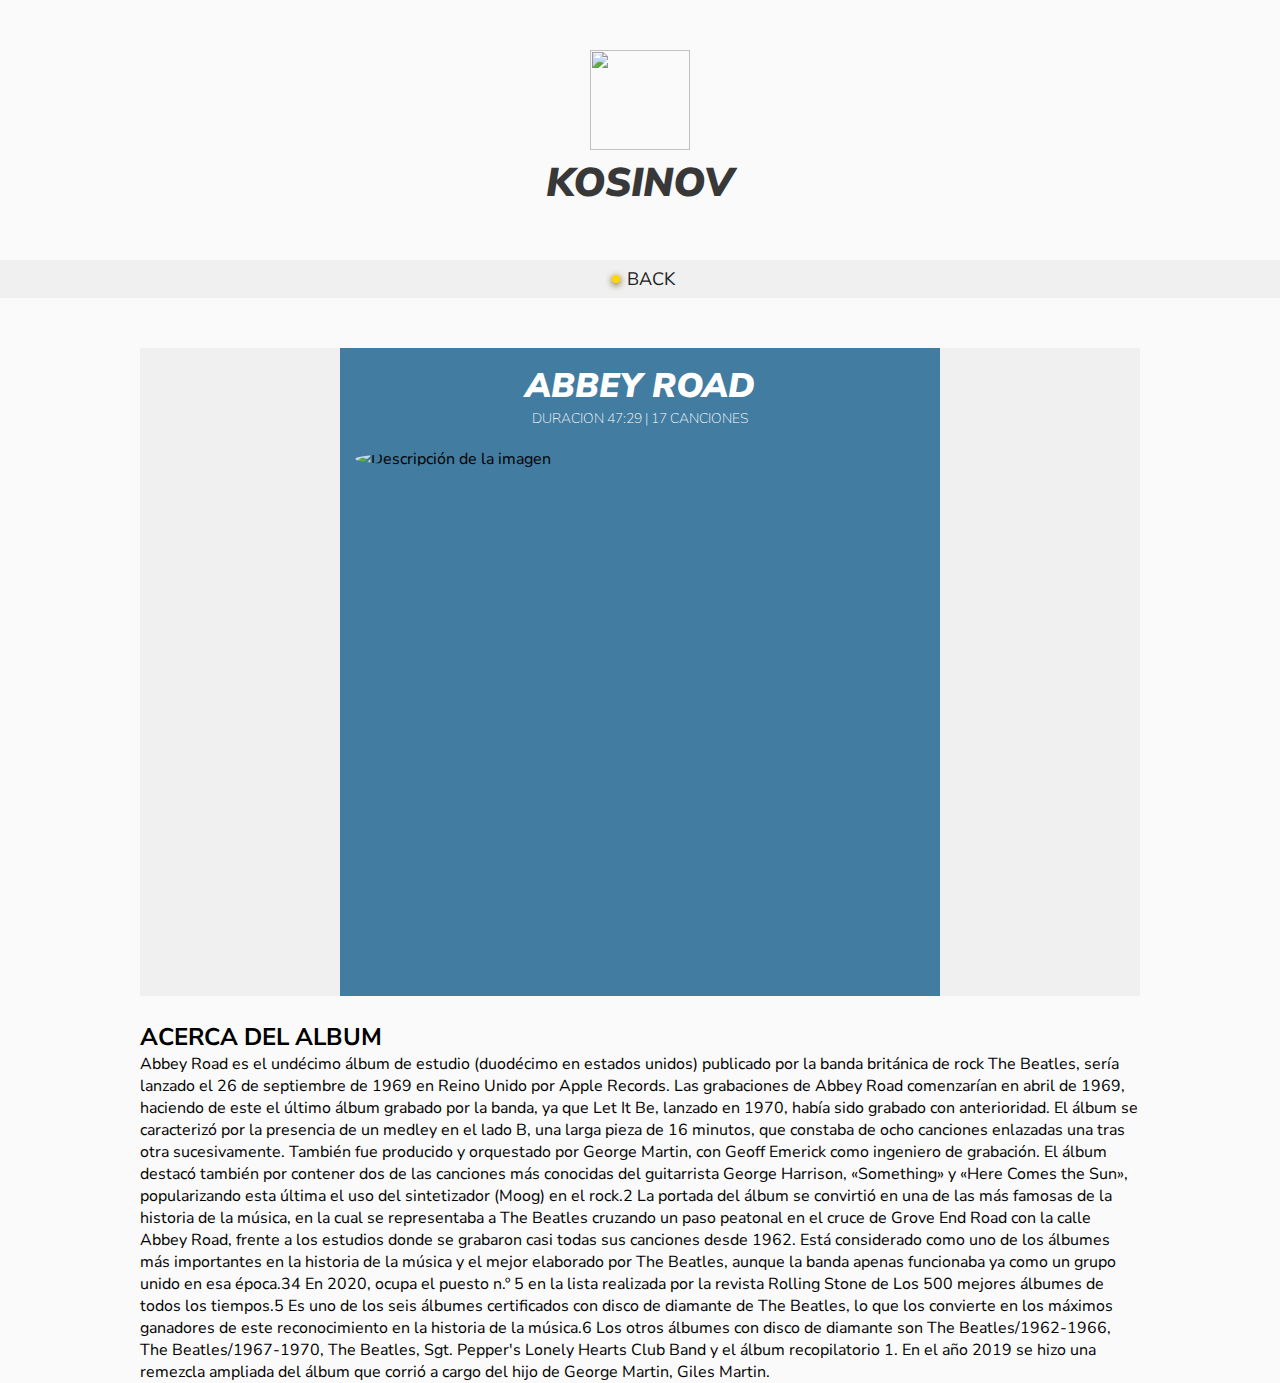
==== pages/album1.html @ 656e976c "Primer Commit de mi trabajo" ====
<!DOCTYPE html>
<html lang="en">
<head>
    <meta charset="UTF-8">
    <meta name="viewport" content="width=device-width, initial-scale=1.0">
    <title>Album</title>
    <link rel="stylesheet" href="/styles.css">
</head>
<body>
    <header>
        <div class="logo">
            <img class="logo-gif" src="/sources/Logotipo.gif" alt="">
            <h1>KOSINOV</h1>
        </div>
        <nav>
            <ul class="menu">
              <li><div class="menu-pagina-punto-ubicado"></div><a class="menu-pagina-a-ubicado" href="/pages/biblioteca.html">BACK</a></li>
            </ul>
          </nav>
    </header>
    <main>
    <div class="seccion-album-contorno">
        <section class="seccion-album">
            <h2 class="seccion-album-titulo">ABBEY ROAD</h2>
            <p>DURACION 47:29 | 17 CANCIONES</p>
            <img class="seccion-album-img" src="https://cloudfront-eu-central-1.images.arcpublishing.com/prisaradiolos40/CTJ7RAA7QVMVJID56WAC4QGCE4.jpg" alt="Descripción de la imagen">
            <iframe style="border-radius:0px" src="https://open.spotify.com/embed/album/0ETFjACtuP2ADo6LFhL6HN?utm_source=generator" 
                width="100%" height="500" frameBorder="0" allowfullscreen="" allow="autoplay; clipboard-write; encrypted-media; fullscreen; picture-in-picture" loading="lazy"></iframe>
            
        </section>
    </div>
        

        <section class="seccion-informacion">
            <h2>ACERCA DEL ALBUM</h2>
            <p>Abbey Road es el undécimo álbum de estudio (duodécimo en estados unidos) publicado por la banda británica de rock The Beatles, sería lanzado el 26 de septiembre de 1969 en Reino Unido por Apple Records. Las grabaciones de Abbey Road comenzarían en abril de 1969, haciendo de este el último álbum grabado por la banda, ya que Let It Be, lanzado en 1970, había sido grabado con anterioridad.
                El álbum se caracterizó por la presencia de un medley en el lado B, una larga pieza de 16 minutos, que constaba de ocho canciones enlazadas una tras otra sucesivamente. También fue producido y orquestado por George Martin, con Geoff Emerick como ingeniero de grabación. El álbum destacó también por contener dos de las canciones más conocidas del guitarrista George Harrison, «Something» y «Here Comes the Sun», popularizando esta última el uso del sintetizador (Moog) en el rock.2​ La portada del álbum se convirtió en una de las más famosas de la historia de la música, en la cual se representaba a The Beatles cruzando un paso peatonal en el cruce de Grove End Road con la calle Abbey Road, frente a los estudios donde se grabaron casi todas sus canciones desde 1962.
                Está considerado como uno de los álbumes más importantes en la historia de la música y el mejor elaborado por The Beatles, aunque la banda apenas funcionaba ya como un grupo unido en esa época.3​4​ En 2020, ocupa el puesto n.º 5 en la lista realizada por la revista Rolling Stone de Los 500 mejores álbumes de todos los tiempos.5​ Es uno de los seis álbumes certificados con disco de diamante de The Beatles, lo que los convierte en los máximos ganadores de este reconocimiento en la historia de la música.6​ Los otros álbumes con disco de diamante son The Beatles/1962-1966, The Beatles/1967-1970, The Beatles, Sgt. Pepper's Lonely Hearts Club Band y el álbum recopilatorio 1.
                En el año 2019 se hizo una remezcla ampliada del álbum que corrió a cargo del hijo de George Martin, Giles Martin.</p>

        </section>
    </main>
</body>
</html>
---- styles.css ----
@import url('https://fonts.googleapis.com/css2?family=Nunito+Sans:ital,opsz,wght@0,6..12,200..1000;1,6..12,200..1000&display=swap');

/*variables para el slider*/
:root {
  --width: 350px;
  --height: 350px;
  --quantity: 5;
}


* {
  margin: 0;
  padding: 0;
  font-family: "Nunito Sans", sans-serif;
}

body {
  background-color: #fafafa;

}

header {
  /*
    min-width: 300px; establesco la anchura minima que puede tener.
    overflow: hidden; evito el "colapso de márgenes" (margin collapse), 
    el logo desplazaba el header hacia abajo  
    */
  min-width: 250px;
  overflow: hidden;

}

main {
  min-width: 250px;
  overflow: hidden;
}

h1 {
  font-size: 40px;
  font-weight: 900;
  color: #383838;
  font-style: italic;
}

nav {
  background-color: rgb(240, 240, 240);
  padding: 7px 0;
}

/*-------------------------LOGO------------------------------*/

.logo {
  /*ponemos el mismo min-with que en el menu para que se mantenga tanto el logo como el menu centrado*/
  margin: 50px auto;
  text-align: center;
}

.logo-gif {
  width: 100px;
  height: 100px;
  margin-bottom: -20px;
  /*acerca mas el logo al titulo*/
}


/*-------------------------MENU-----------------------------*/
.menu {
  /*centro la ul y le marco el maximo que se puede estirar*/
  margin-left: auto;
  margin-right: auto;
  max-width: 700px;

  /*hago q la ul sea flex y separo los li*/
  display: flex;
  flex-direction: row;
  justify-content: space-around;
  list-style: none;

}

.menu-pagina-a {
  color: gray;
  text-decoration: none;
  font-size: 18px;
}

.menu-pagina-a-ubicado {
  color: rgb(33, 33, 33);
  text-decoration: none;
  font-size: 18px;
}

.menu-pagina-punto {
  display: inline-block;
  background-color: grey;
  align-self: initial;
  width: 8px;
  height: 8px;
  margin: 0 7px 2px;
  border-radius: 50%;
  box-shadow: 0 2px 5px rgb(21, 21, 21);
}

.menu-pagina-punto-ubicado {
  display: inline-block;
  background-color: gold;
  align-self: initial;
  width: 8px;
  height: 8px;
  margin: 0 7px 2px;
  border-radius: 50%;
  box-shadow: 0 2px 7px rgb(98, 83, 0);
}






/*==================================================== MAIN ===========================================================*/



form {
  width: 95%;
  margin: 0 auto;
}

fieldset {
  border: 0;
  margin: 30px 0;
}


label {
  display: block;
  margin: 10px 0;
}

input {
  width: 100%;
  background-color: rgb(200, 200, 200);
  border: 1px solid #0a0a23;
  color: #0a0a23;
}

input[type="checkbox"] {
  width: unset;
  margin: 0 0.5em 0 0;

}

input[type="submit"] {
  display: block;
  width: 50%;
  margin: 1em auto;
  height: 2em;
  font-size: 1.1rem;
  background-color: gold;
  min-width: 300px;
}


.album {
  max-width: 250px;
  max-height: 250px;
}

.seccion {
  margin: 0 auto;
  max-width: 1000px;
  width: 95%;
  padding: 50px 0;

}

.seccion:first-child {
  border-bottom: 1px dashed black;
}


.seccion-titulo {
  font-size: 24px;
  font-weight: 300;
  margin-bottom: 10px;
}




/*-----------slider--------------*/

.slider {
  width: 100%;
  height: var(--height);
  overflow: hidden;
  /*mask-image: linear-gradient(to right, transparent, #000 10% 90% , transparent);*/
}

.slider .list {
  display: flex;
  width: 100%;

  min-width: calc(var(--width)*var(--quantity));
  /*para que el flexbox sea del mismo tamaño que la cantidad de items y no menor*/
  position: relative;
}

.slider .list .item {
  width: var(--width);
  height: var(--height);
  position: absolute;
  left: 100%;
  animation: autoRun 15s linear infinite;
  transition: filter 0.5s;
  animation-delay: calc((15s/var(--quantity)) * (var(--position) - 1) - 15s) !important;
  /*le damos a cada item un delay de animacion distinto segun su posicion.
  Para que no arranquen todos los items su animacion al mismo tiempo.
  -- el - 10s del final sirve para que cuando cargues la pajina el slider ya este funcionando  */

  display: flex;
  align-items: center;
}

.slider .list .item img {
  width: 100%;
}


@keyframes autoRun {
  from {
    left: 100%;
  }

  to {
    left: calc(var(--width)*-1);
  }
}


.slider:hover .item {
  animation-play-state: paused !important;
  filter: grayscale(1);
}

.slider .item:hover {
  filter: grayscale(0);
}

.slider[reverse="true"] .item {
  animation: reversePlay 15s linear infinite;
}


@keyframes reversePlay {
  from {
    left: calc(var(--width)*-1);
  }

  to {
    left: 82%;
    /*baje de 100% a 82% para reducir el gap entre los albums*/
  }
}


/*----------------------------*/
/*----Seccion artistas--------*/

.artista {
  margin: 30px 0;
  display: flex;
  align-items: start;
  box-shadow: 0 0 10px rgb(0, 0, 0, 0.2);
  height: 250px;
  overflow: hidden;
}


.artista-imagen {
  max-height: 250px;
  max-width: 250px;

}


.artista-imagen img {
  display: block;
  max-width: 250px;
  height: auto;

}

.artista-contenido {
  overflow: auto;
  height: 100%;
}

.artista-contenido h3 {
  margin: 10px;
}

.artista-contenido p {
  margin: 10px;
}

/*----------------------------*/



.seccion-eventos {
  background-color: rgb(240, 240, 240);
  max-width: 1000px;
  width: 95%;
  height: 100vh;
  padding: 0;
  margin: 50px auto;
  padding-top: 50px;

}

.evento {
  background-color: #a0aeae;
  width: 90%;
  height: 300px;
  border-radius: 25px;
  margin: 0 auto 5px auto;
}

.evento:last-child {
  margin-bottom: 0;
}


.seccion-tickets {
  background-color: rgb(233, 233, 233);
  max-width: 800px;
  width: 90%;
  margin: 50px auto;
  padding: 10px 0;
}

.seccion-tickets p {
  margin: 0 auto;
  text-align: center;
  width: 90%;
}



.seccion-tickets-titulo {
  font-size: 24px;
  font-weight: 300;
  margin: 0 auto;
  text-align: center;
}



.seccion-album {
  background-color: rgb(66, 124, 161);
  max-width: 600px;
  width: 90%;
  margin: 0 auto;
  padding: 15px 0 0 0;
}

.seccion-album-contorno {
  background-color: rgb(240, 240, 240);
  max-width: 1000px;
  margin: 50px auto 0 auto;
  overflow: hidden;
}

.seccion-album-titulo {
  font-size: 34px;
  font-weight: 900;
  color: rgb(255, 255, 255);
  font-style: italic;
  margin: 0 auto;
  text-align: center;
}

.seccion-album p {
  font-size: 14px;
  font-weight: 100;
  color: white;
  margin: 0 auto;
  text-align: center;
}

.seccion-album-img {
  display: block;
  width: 95%;
  margin: 0 auto;
  border-radius: 50%;
  padding: 20px 0;
}

.seccion-informacion {
  max-width: 1000px;
  margin: 10px auto 0 auto;
  padding: 15px 0 0 0;
}





/*=================================================================================================================================*/
/*----------------------------------------------------FOOTER---------------------------------------------------*/

footer {
  text-align: center;
}



@media (width < 480px) {
  nav {
    position: fixed;
    bottom: 0;
    width: 100%;
    z-index: 1;
    /*le pongo z-index al nav para que quede por arriba del slider*/

  }

  .menu-pagina-a {
    color: gray;
    text-decoration: none;
    font-size: 12px;
  }

  .menu-pagina-a-ubicado {
    color: rgb(33, 33, 33);
    text-decoration: none;
    font-size: 12px;
  }

  .menu-pagina-punto {
    display: inline-block;
    background-color: grey;
    align-self: initial;
    width: 7px;
    height: 7px;
    margin: 0 7px 2px;
    border-radius: 50%;
    box-shadow: 0 2px 5px rgb(21, 21, 21);
  }

  .menu-pagina-punto-ubicado {
    display: inline-block;
    background-color: gold;
    align-self: initial;
    width: 7px;
    height: 7px;
    margin: 0 7px 2px;
    border-radius: 50%;
    box-shadow: 0 2px 7px rgb(98, 83, 0);
  }

  :root {
    --width: 150px;
    --height: 150px;
  }
}
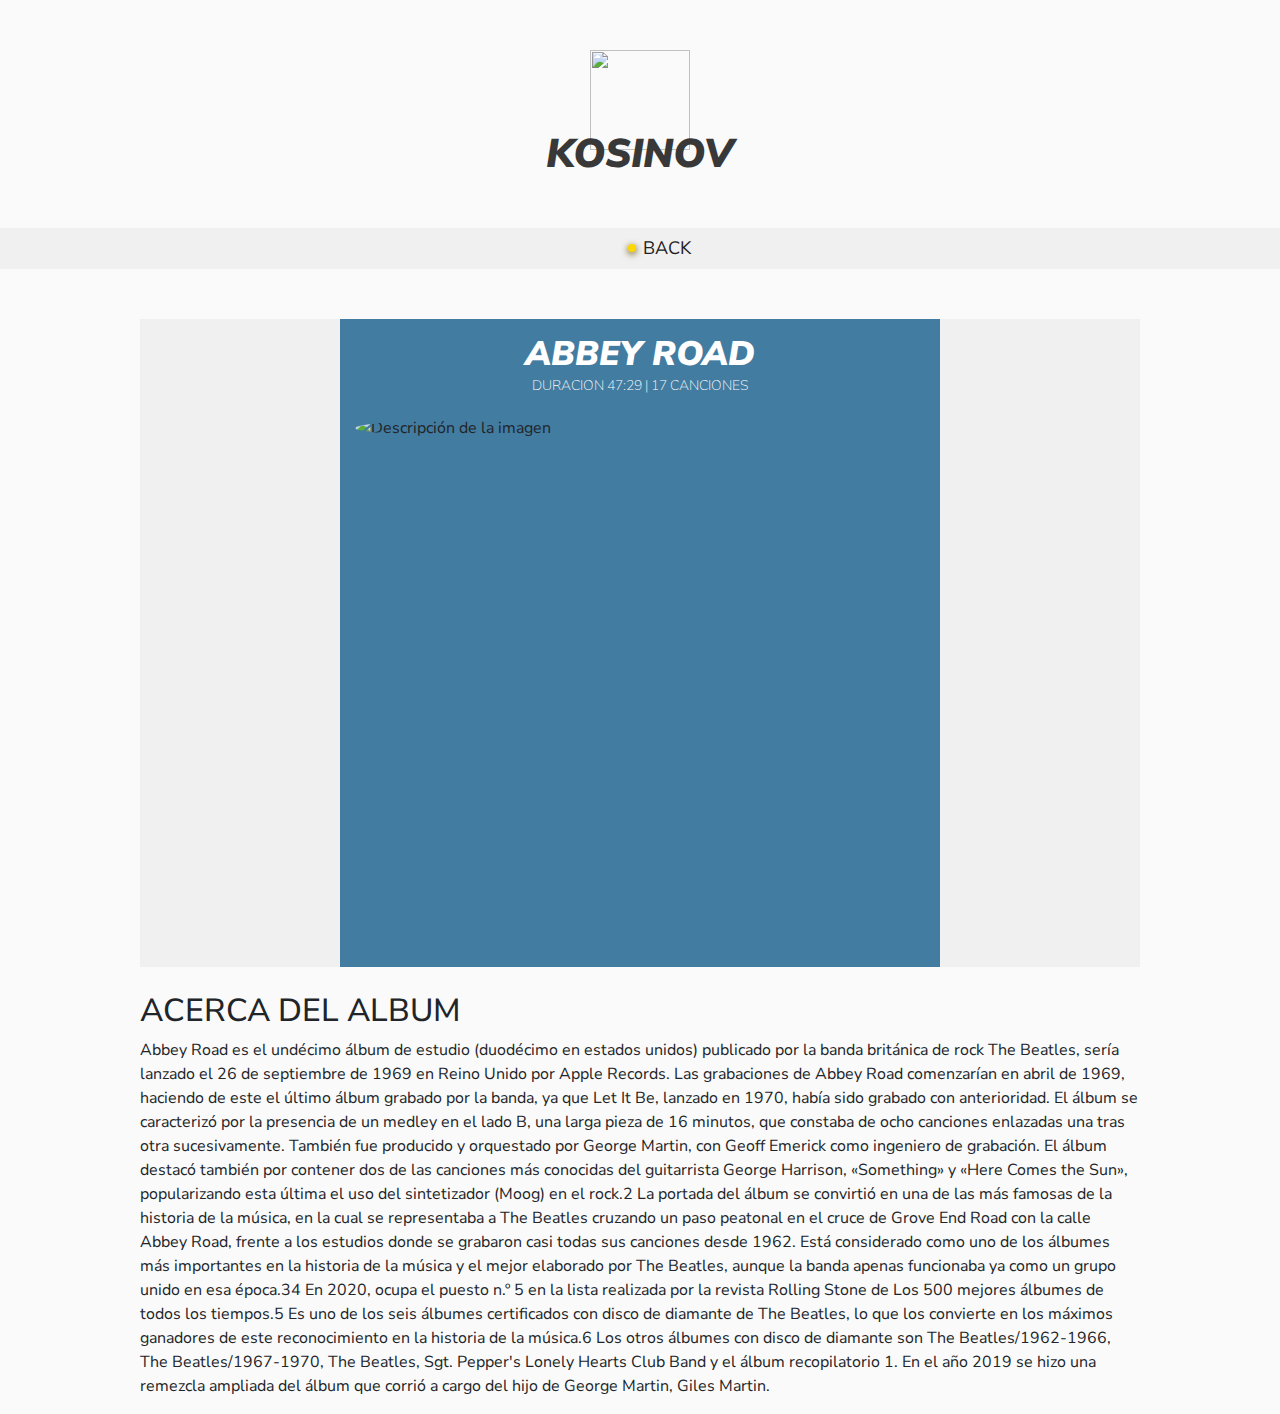
==== commit 8a13c3ea: "agregue bootstrap al proyecto" ====
--- a/pages/album1.html
+++ b/pages/album1.html
@@ -4,6 +4,7 @@
     <meta charset="UTF-8">
     <meta name="viewport" content="width=device-width, initial-scale=1.0">
     <title>Album</title>
+    <link href="https://cdn.jsdelivr.net/npm/bootstrap@5.3.3/dist/css/bootstrap.min.css" rel="stylesheet" integrity="sha384-QWTKZyjpPEjISv5WaRU9OFeRpok6YctnYmDr5pNlyT2bRjXh0JMhjY6hW+ALEwIH" crossorigin="anonymous">
     <link rel="stylesheet" href="/styles.css">
 </head>
 <body>
@@ -40,5 +41,8 @@
 
         </section>
     </main>
+
+    <script src="https://cdn.jsdelivr.net/npm/bootstrap@5.3.3/dist/js/bootstrap.bundle.min.js" integrity="sha384-YvpcrYf0tY3lHB60NNkmXc5s9fDVZLESaAA55NDzOxhy9GkcIdslK1eN7N6jIeHz" crossorigin="anonymous"></script>
+
 </body>
 </html>--- a/styles.css
+++ b/styles.css
@@ -68,6 +68,7 @@
   /*centro la ul y le marco el maximo que se puede estirar*/
   margin-left: auto;
   margin-right: auto;
+  margin-bottom: 0;
   max-width: 700px;
 
   /*hago q la ul sea flex y separo los li*/
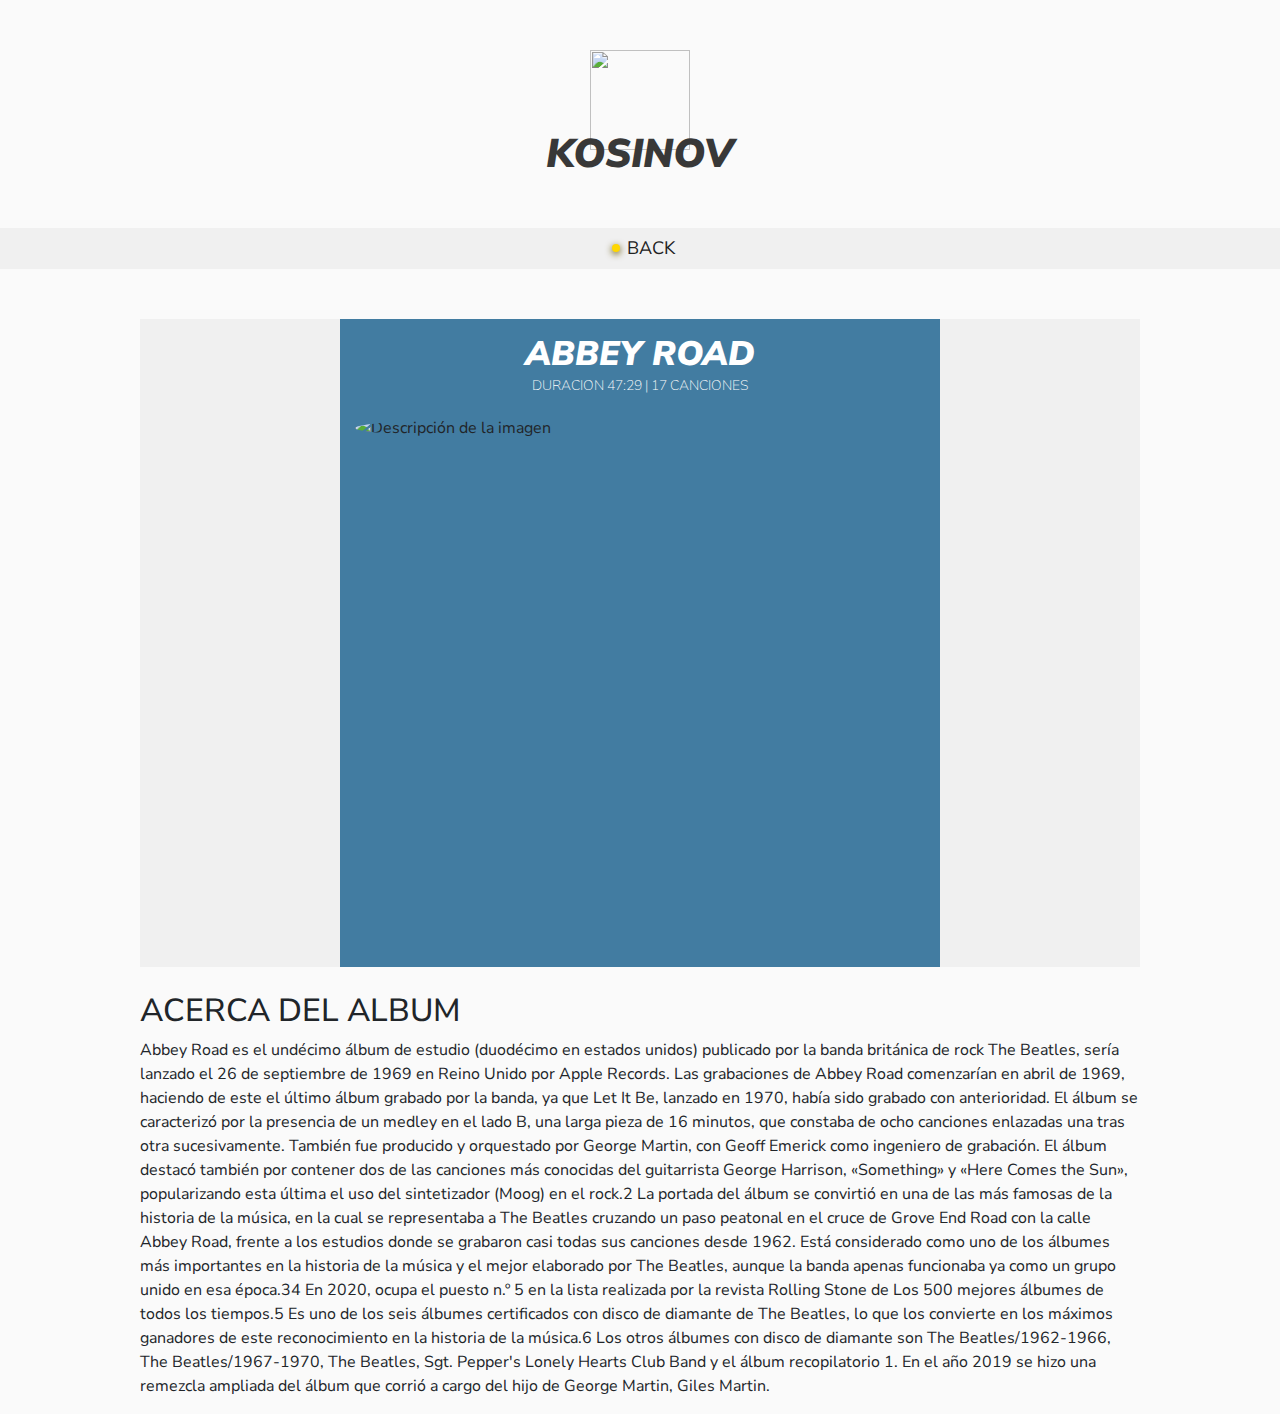
==== commit 72db46df: "index responsive" ====
--- a/pages/album1.html
+++ b/pages/album1.html
@@ -1,12 +1,15 @@
 <!DOCTYPE html>
 <html lang="en">
+
 <head>
     <meta charset="UTF-8">
     <meta name="viewport" content="width=device-width, initial-scale=1.0">
     <title>Album</title>
-    <link href="https://cdn.jsdelivr.net/npm/bootstrap@5.3.3/dist/css/bootstrap.min.css" rel="stylesheet" integrity="sha384-QWTKZyjpPEjISv5WaRU9OFeRpok6YctnYmDr5pNlyT2bRjXh0JMhjY6hW+ALEwIH" crossorigin="anonymous">
+    <link href="https://cdn.jsdelivr.net/npm/bootstrap@5.3.3/dist/css/bootstrap.min.css" rel="stylesheet"
+        integrity="sha384-QWTKZyjpPEjISv5WaRU9OFeRpok6YctnYmDr5pNlyT2bRjXh0JMhjY6hW+ALEwIH" crossorigin="anonymous">
     <link rel="stylesheet" href="/styles.css">
 </head>
+
 <body>
     <header>
         <div class="logo">
@@ -15,34 +18,62 @@
         </div>
         <nav>
             <ul class="menu">
-              <li><div class="menu-pagina-punto-ubicado"></div><a class="menu-pagina-a-ubicado" href="/pages/biblioteca.html">BACK</a></li>
+                <li>
+                    <div class="menu-pagina-punto-ubicado"></div><a class="menu-pagina-a-ubicado"
+                        href="/pages/biblioteca.html">BACK</a>
+                </li>
             </ul>
-          </nav>
+        </nav>
     </header>
     <main>
-    <div class="seccion-album-contorno">
-        <section class="seccion-album">
-            <h2 class="seccion-album-titulo">ABBEY ROAD</h2>
-            <p>DURACION 47:29 | 17 CANCIONES</p>
-            <img class="seccion-album-img" src="https://cloudfront-eu-central-1.images.arcpublishing.com/prisaradiolos40/CTJ7RAA7QVMVJID56WAC4QGCE4.jpg" alt="Descripción de la imagen">
-            <iframe style="border-radius:0px" src="https://open.spotify.com/embed/album/0ETFjACtuP2ADo6LFhL6HN?utm_source=generator" 
-                width="100%" height="500" frameBorder="0" allowfullscreen="" allow="autoplay; clipboard-write; encrypted-media; fullscreen; picture-in-picture" loading="lazy"></iframe>
-            
-        </section>
-    </div>
-        
+        <div class="seccion-album-contorno">
+            <section class="seccion-album">
+                <h2 class="seccion-album-titulo">ABBEY ROAD</h2>
+                <p>DURACION 47:29 | 17 CANCIONES</p>
+                <img class="seccion-album-img"
+                    src="https://cloudfront-eu-central-1.images.arcpublishing.com/prisaradiolos40/CTJ7RAA7QVMVJID56WAC4QGCE4.jpg"
+                    alt="Descripción de la imagen">
+                <iframe style="border-radius:0px"
+                    src="https://open.spotify.com/embed/album/0ETFjACtuP2ADo6LFhL6HN?utm_source=generator" width="100%"
+                    height="500" frameBorder="0" allowfullscreen=""
+                    allow="autoplay; clipboard-write; encrypted-media; fullscreen; picture-in-picture"
+                    loading="lazy"></iframe>
+
+            </section>
+        </div>
+
 
         <section class="seccion-informacion">
             <h2>ACERCA DEL ALBUM</h2>
-            <p>Abbey Road es el undécimo álbum de estudio (duodécimo en estados unidos) publicado por la banda británica de rock The Beatles, sería lanzado el 26 de septiembre de 1969 en Reino Unido por Apple Records. Las grabaciones de Abbey Road comenzarían en abril de 1969, haciendo de este el último álbum grabado por la banda, ya que Let It Be, lanzado en 1970, había sido grabado con anterioridad.
-                El álbum se caracterizó por la presencia de un medley en el lado B, una larga pieza de 16 minutos, que constaba de ocho canciones enlazadas una tras otra sucesivamente. También fue producido y orquestado por George Martin, con Geoff Emerick como ingeniero de grabación. El álbum destacó también por contener dos de las canciones más conocidas del guitarrista George Harrison, «Something» y «Here Comes the Sun», popularizando esta última el uso del sintetizador (Moog) en el rock.2​ La portada del álbum se convirtió en una de las más famosas de la historia de la música, en la cual se representaba a The Beatles cruzando un paso peatonal en el cruce de Grove End Road con la calle Abbey Road, frente a los estudios donde se grabaron casi todas sus canciones desde 1962.
-                Está considerado como uno de los álbumes más importantes en la historia de la música y el mejor elaborado por The Beatles, aunque la banda apenas funcionaba ya como un grupo unido en esa época.3​4​ En 2020, ocupa el puesto n.º 5 en la lista realizada por la revista Rolling Stone de Los 500 mejores álbumes de todos los tiempos.5​ Es uno de los seis álbumes certificados con disco de diamante de The Beatles, lo que los convierte en los máximos ganadores de este reconocimiento en la historia de la música.6​ Los otros álbumes con disco de diamante son The Beatles/1962-1966, The Beatles/1967-1970, The Beatles, Sgt. Pepper's Lonely Hearts Club Band y el álbum recopilatorio 1.
-                En el año 2019 se hizo una remezcla ampliada del álbum que corrió a cargo del hijo de George Martin, Giles Martin.</p>
+            <p>Abbey Road es el undécimo álbum de estudio (duodécimo en estados unidos) publicado por la banda británica
+                de rock The Beatles, sería lanzado el 26 de septiembre de 1969 en Reino Unido por Apple Records. Las
+                grabaciones de Abbey Road comenzarían en abril de 1969, haciendo de este el último álbum grabado por la
+                banda, ya que Let It Be, lanzado en 1970, había sido grabado con anterioridad.
+                El álbum se caracterizó por la presencia de un medley en el lado B, una larga pieza de 16 minutos, que
+                constaba de ocho canciones enlazadas una tras otra sucesivamente. También fue producido y orquestado por
+                George Martin, con Geoff Emerick como ingeniero de grabación. El álbum destacó también por contener dos
+                de las canciones más conocidas del guitarrista George Harrison, «Something» y «Here Comes the Sun»,
+                popularizando esta última el uso del sintetizador (Moog) en el rock.2​ La portada del álbum se convirtió
+                en una de las más famosas de la historia de la música, en la cual se representaba a The Beatles cruzando
+                un paso peatonal en el cruce de Grove End Road con la calle Abbey Road, frente a los estudios donde se
+                grabaron casi todas sus canciones desde 1962.
+                Está considerado como uno de los álbumes más importantes en la historia de la música y el mejor
+                elaborado por The Beatles, aunque la banda apenas funcionaba ya como un grupo unido en esa época.3​4​ En
+                2020, ocupa el puesto n.º 5 en la lista realizada por la revista Rolling Stone de Los 500 mejores
+                álbumes de todos los tiempos.5​ Es uno de los seis álbumes certificados con disco de diamante de The
+                Beatles, lo que los convierte en los máximos ganadores de este reconocimiento en la historia de la
+                música.6​ Los otros álbumes con disco de diamante son The Beatles/1962-1966, The Beatles/1967-1970, The
+                Beatles, Sgt. Pepper's Lonely Hearts Club Band y el álbum recopilatorio 1.
+                En el año 2019 se hizo una remezcla ampliada del álbum que corrió a cargo del hijo de George Martin,
+                Giles Martin.</p>
 
         </section>
     </main>
 
-    <script src="https://cdn.jsdelivr.net/npm/bootstrap@5.3.3/dist/js/bootstrap.bundle.min.js" integrity="sha384-YvpcrYf0tY3lHB60NNkmXc5s9fDVZLESaAA55NDzOxhy9GkcIdslK1eN7N6jIeHz" crossorigin="anonymous"></script>
+    <script src="https://cdn.jsdelivr.net/npm/bootstrap@5.3.3/dist/js/bootstrap.bundle.min.js"
+        integrity="sha384-YvpcrYf0tY3lHB60NNkmXc5s9fDVZLESaAA55NDzOxhy9GkcIdslK1eN7N6jIeHz" crossorigin="anonymous">
+    </script>
 
 </body>
+
 </html>--- a/styles.css
+++ b/styles.css
@@ -9,13 +9,12 @@
 
 
 * {
-  margin: 0;
-  padding: 0;
   font-family: "Nunito Sans", sans-serif;
 }
 
 body {
   background-color: #fafafa;
+  padding: 0px !important;
 
 }
 
@@ -27,6 +26,7 @@
     */
   min-width: 250px;
   overflow: hidden;
+  padding: 0px !important;
 
 }
 
@@ -47,11 +47,15 @@
   padding: 7px 0;
 }
 
+.no-padding{
+  padding: 0;
+}
+
 /*-------------------------LOGO------------------------------*/
 
 .logo {
   /*ponemos el mismo min-with que en el menu para que se mantenga tanto el logo como el menu centrado*/
-  margin: 50px auto;
+  margin: 50px 0;
   text-align: center;
 }
 
@@ -76,7 +80,7 @@
   flex-direction: row;
   justify-content: space-around;
   list-style: none;
-
+  padding: 0;
 }
 
 .menu-pagina-a {
@@ -168,7 +172,7 @@
 }
 
 .seccion {
-  margin: 0 auto;
+  
   max-width: 1000px;
   width: 95%;
   padding: 50px 0;
@@ -269,7 +273,7 @@
 /*----Seccion artistas--------*/
 
 .artista {
-  margin: 30px 0;
+  margin: 30px 5px;
   display: flex;
   align-items: start;
   box-shadow: 0 0 10px rgb(0, 0, 0, 0.2);
@@ -292,18 +296,25 @@
 
 }
 
+.artista-info{
+  position: relative;
+  height: 250px;
+  padding-left: 5px;
+}
+
 .artista-contenido {
   overflow: auto;
-  height: 100%;
-}
-
-.artista-contenido h3 {
-  margin: 10px;
-}
-
-.artista-contenido p {
-  margin: 10px;
-}
+  padding: 5px;
+  height: 210px;
+}
+
+
+
+.artista-info h3 {
+  padding: 5px;
+  margin: 0;
+}
+
 
 /*----------------------------*/
 
@@ -415,8 +426,12 @@
   text-align: center;
 }
 
-
-
+@media (width < 1200px) {
+  :root {
+    --width: 230px;
+    --height: 230px;
+  }
+}
 @media (width < 480px) {
   nav {
     position: fixed;
@@ -461,6 +476,40 @@
     box-shadow: 0 2px 7px rgb(98, 83, 0);
   }
 
+  .artista {
+    height: auto;
+    flex-wrap: wrap;
+  }
+
+
+  .artista-imagen {
+    max-height: none;
+    max-width: 100%;
+    height: auto;
+  }
+  
+  
+  .artista-imagen img {
+    max-width: 100%;
+    width: 100%;
+    height: auto;
+  }
+
+  .artista-info{
+    position: relative;
+    height: auto;
+    padding-left: 5px;
+  }
+  
+  .artista-contenido {
+    overflow: auto;
+    padding: 5px;
+    height: auto;
+  }
+
+
+
+  
   :root {
     --width: 150px;
     --height: 150px;
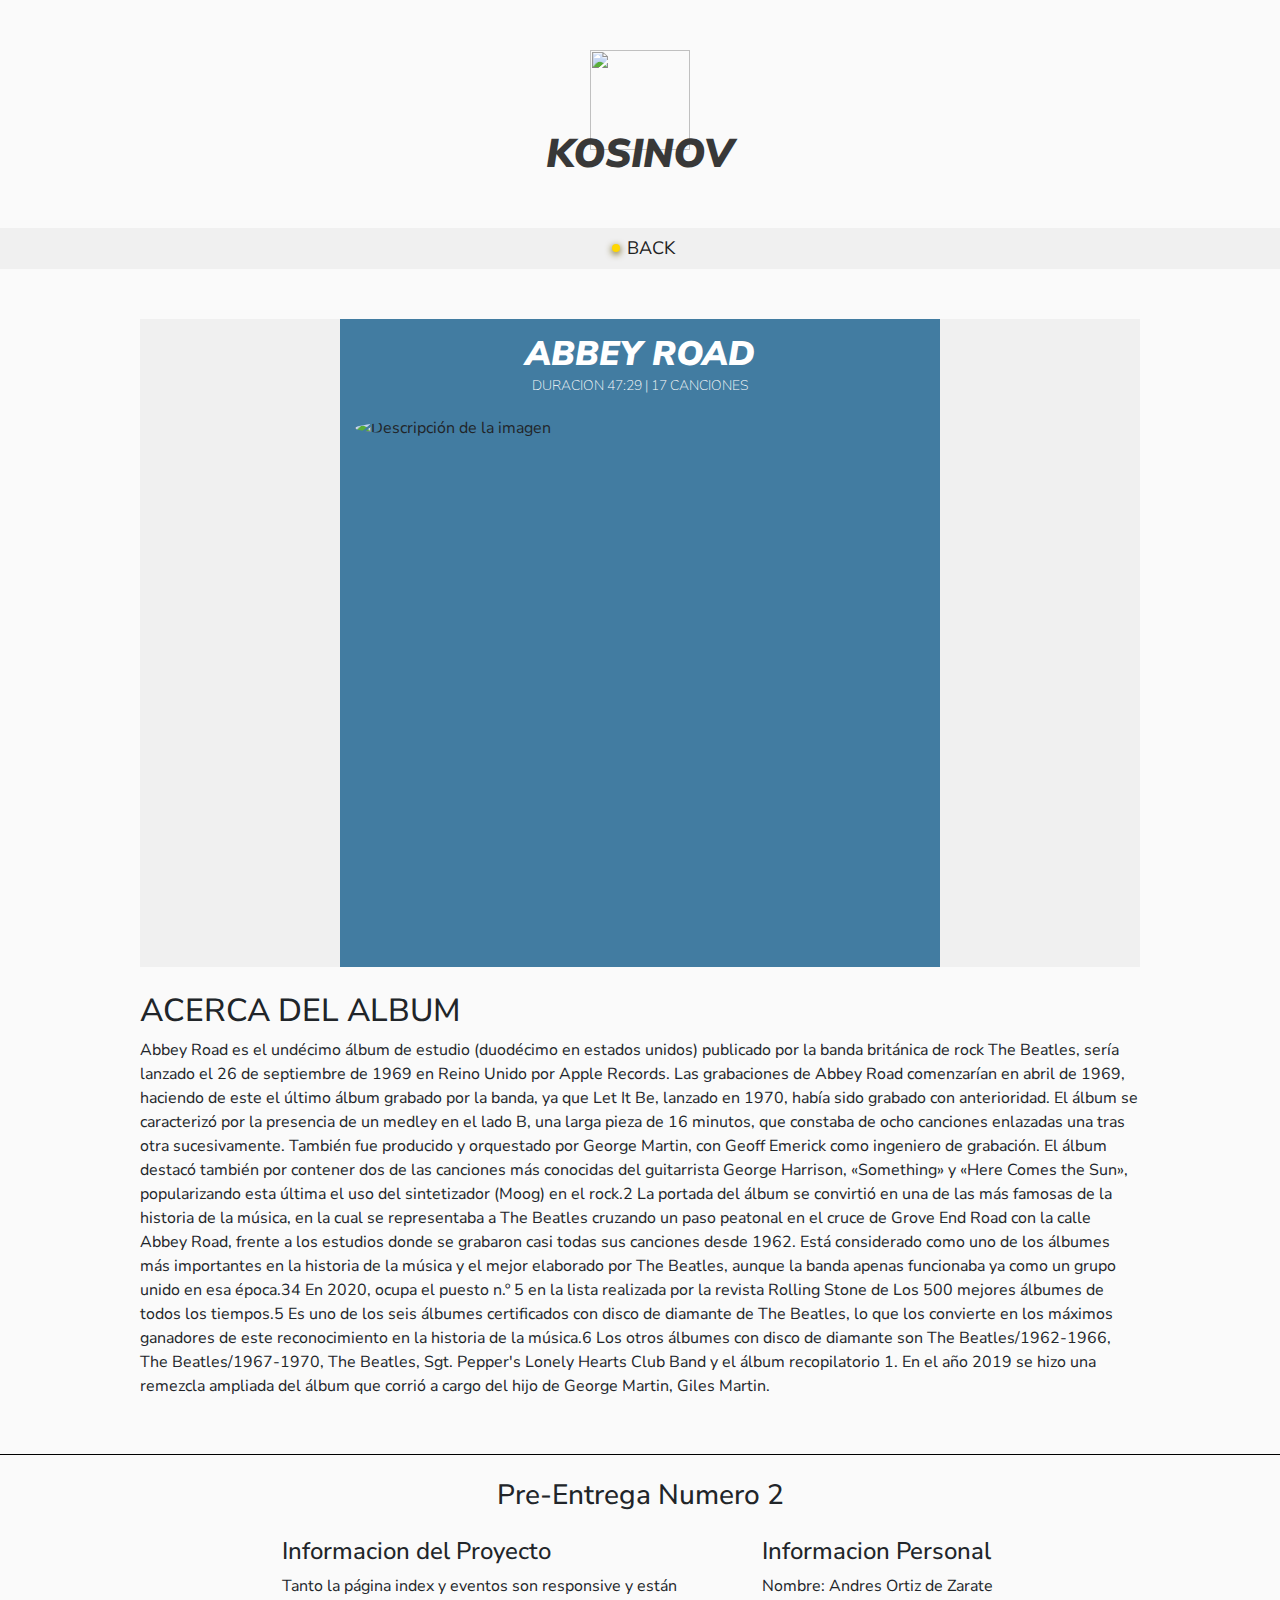
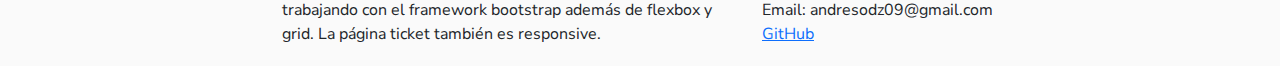
==== commit d29e5ba2: "Tanto la página index y eventos son responsive y están trabajando con el framework bootstrap        " ====
--- a/pages/album1.html
+++ b/pages/album1.html
@@ -70,6 +70,28 @@
         </section>
     </main>
 
+    <footer class=" container-fluid ">
+        <div class="row justify-content-center mt-4">
+
+            <div class="col-sm-12 col-md-9 col-xxl-6">
+                <h3 class="text-center">Pre-Entrega Numero 2</h3>
+                <div class="row justify-content-center">
+                    <div class="color1 col-xs-12 col-sm-6 mt-3">
+                        <h4>Informacion del Proyecto</h4>
+                        <p>Tanto la página index y eventos son responsive y están trabajando con el framework bootstrap
+                            además de flexbox y grid. La página ticket también es responsive.</p>
+                    </div>
+                    <div class="color2 col-xs-12 col-sm-3 mt-3 info__personal">
+                        <h4>Informacion Personal</h4>
+                        <p>Nombre: Andres Ortiz de Zarate</p>
+                        <P>Email: andresodz09@gmail.com</P>
+                        <a href="">GitHub</a>
+                    </div>
+                </div>
+            </div>
+        </div>
+    </footer>
+
     <script src="https://cdn.jsdelivr.net/npm/bootstrap@5.3.3/dist/js/bootstrap.bundle.min.js"
         integrity="sha384-YvpcrYf0tY3lHB60NNkmXc5s9fDVZLESaAA55NDzOxhy9GkcIdslK1eN7N6jIeHz" crossorigin="anonymous">
     </script>
--- a/styles.css
+++ b/styles.css
@@ -14,8 +14,6 @@
 
 body {
   background-color: #fafafa;
-  padding: 0px !important;
-
 }
 
 header {
@@ -47,6 +45,7 @@
   padding: 7px 0;
 }
 
+
 .no-padding{
   padding: 0;
 }
@@ -162,7 +161,7 @@
   height: 2em;
   font-size: 1.1rem;
   background-color: gold;
-  min-width: 300px;
+  max-width: 300px;
 }
 
 
@@ -188,6 +187,7 @@
   font-size: 24px;
   font-weight: 300;
   margin-bottom: 10px;
+  margin-top: 50px;
 }
 
 
@@ -282,11 +282,7 @@
 }
 
 
-.artista-imagen {
-  max-height: 250px;
-  max-width: 250px;
-
-}
+
 
 
 .artista-imagen img {
@@ -316,8 +312,8 @@
 }
 
 
-/*----------------------------*/
-
+/*------------fin seccion artista------------*/
+/*-------------seccion evento---------------*/
 
 
 .seccion-eventos {
@@ -343,6 +339,25 @@
   margin-bottom: 0;
 }
 
+.contenedor--grid{
+  display: grid;
+  grid-template-columns: repeat(
+    auto-fill,
+    minmax(250px,1fr)
+  );
+  gap: 32px 10px;
+  max-width: 1500px;
+}
+
+.contenedor--grid img{
+  width: 100%;
+  height: auto;
+}
+
+/*---------------fin seccion evento----------------------*/
+/*---------------seccion tickets----------------------*/
+
+
 
 .seccion-tickets {
   background-color: rgb(233, 233, 233);
@@ -368,6 +383,8 @@
 }
 
 
+/*--------------- fin seccion tickets------------------*/
+
 
 .seccion-album {
   background-color: rgb(66, 124, 161);
@@ -418,20 +435,34 @@
 
 
 
-
 /*=================================================================================================================================*/
 /*----------------------------------------------------FOOTER---------------------------------------------------*/
 
-footer {
-  text-align: center;
-}
+footer{
+  margin-top: 40px;
+  border-top: 1px solid black ;
+  padding-bottom: 20px;
+}
+
+footer p{
+  margin: 0;
+}
+
+.info__personal{
+  min-width: 260px;
+}
+
+
 
 @media (width < 1200px) {
   :root {
-    --width: 230px;
-    --height: 230px;
-  }
-}
+    --width: 250px;
+    --height: 250px;
+  }
+}
+
+
+
 @media (width < 480px) {
   nav {
     position: fixed;
@@ -508,8 +539,36 @@
   }
 
 
+  legend{
+    font-size: 18px;
+  }
+
+
+  input {
+    font-size: 10px;
+  }
+
+  input[type="submit"] {
+    font-size: 0.8rem;
+  }
+
+label {
+  font-size: 12px;
+}
+
+footer{
+  padding-bottom: 60px;
+}
 
   
+  :root {
+    --width: 200px;
+    --height: 200px;
+  }
+}
+
+
+@media (width < 350px) {
   :root {
     --width: 150px;
     --height: 150px;
